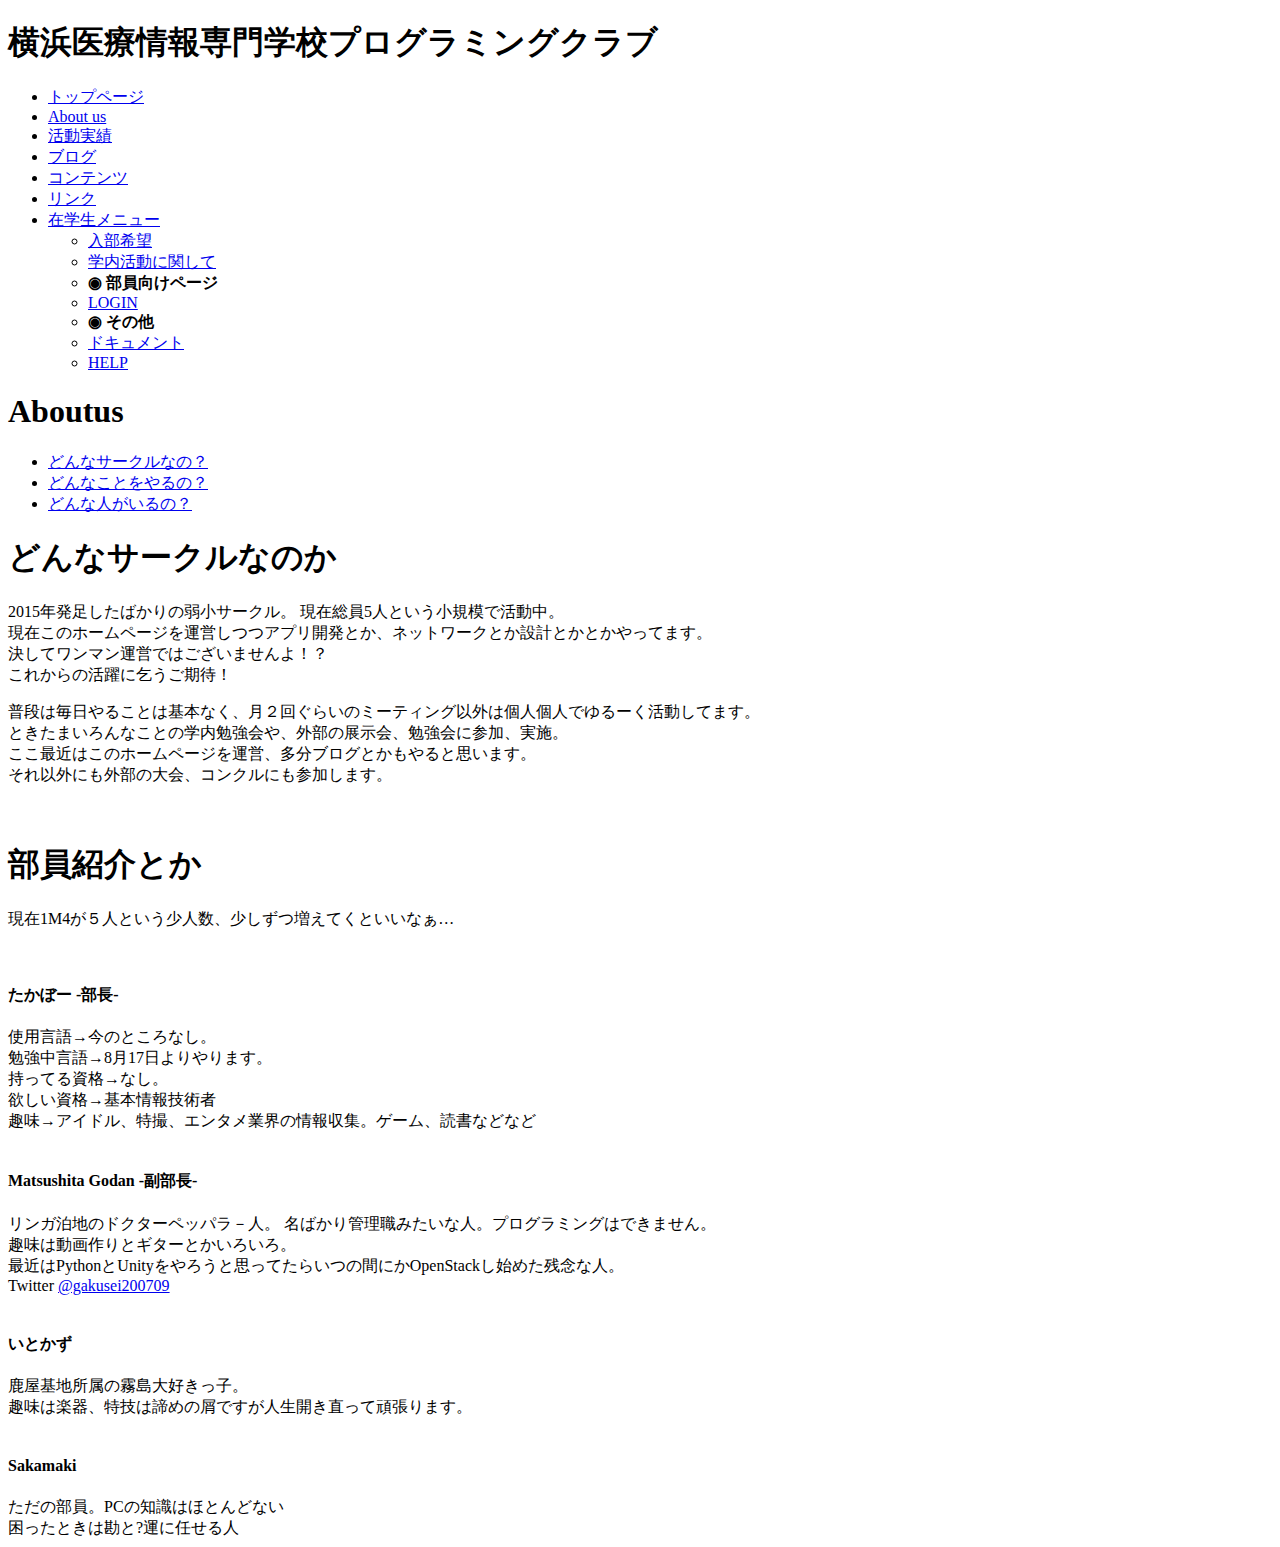
==== aboutus.html @ fc8a384b "[add]" ====
<!DOCTYPE html>
<html>
<head>
<meta charset="UTF-8">
<title>横浜医療情報専門学校プログラミングクラブホームページ</title>
<link rel="stylesheet" href="create.css"type="text/css">
<style type="text/css">
@import url("top_pagecreate.css");
</style>
</head>
<body>
<div id ="container">

<header>
<h1>横浜医療情報専門学校プログラミングクラブ</h1>
</header>
<nav>
<div class="menu">
<ul>
<li><a href="index.html">トップページ</a></li>
<li><a href="aboutus.html">About us</a></li>
<li><a href="Activity.html">活動実績</a></li>
<li class="disabled"><a href="blog.html">ブログ</a></li>
<li class="disabled"><a href="content.html">コンテンツ</a></li>
<li><a href="Link.html">リンク</a></li>
<li><a href= "#"> 在学生メニュー</a>
<ul>
<li><a href= "nyubu.html">入部希望</a></li>
<li><a href= "SchoolActivity.html"> 学内活動に関して</a></li>
<li><b>◉ 部員向けページ</b></li>
<li><a href= "Login.html"> LOGIN</a></li>
<li><b>◉ その他</b></li>
<li><a href="document.html">ドキュメント</a></li>
<li><a href="Help.html">HELP</a></li>
</ul>
</li>
</ul>
</div>
    </nav>
</div>
<div class="container">



  <div class="col-md-12">
<h1>Aboutus</h1>

<ul class="nav nav-tabs" style="margin-bottom: 15px;">
  <li class="active"><a href="#home" data-toggle="tab">どんなサークルなの？</a></li>
  <li class=""><a href="#home2" data-toggle="tab">どんなことをやるの？</a></li>
  <li class=""><a href="#profile" data-toggle="tab">どんな人がいるの？</a></li>
</ul>
<div id="myTabContent" class="tab-content">

  <!--ページ１　どんなサークルのなの？-->
  <div class="tab-pane fade active in" id="home">
    <p><h1>どんなサークルなのか</h1>
      2015年発足したばかりの弱小サークル。
      現在総員5人という小規模で活動中。<br>
      現在このホームページを運営しつつアプリ開発とか、ネットワークとか設計とかとかやってます。<br>
      決してワンマン運営ではございませんよ！？<br>
      これからの活躍に乞うご期待！<br>

    </p>
  </div>

<!--ページ２　どんなことをやってるの？-->
  <div class="tab-pane fade" id="home2">
    <p>
      普段は毎日やることは基本なく、月２回ぐらいのミーティング以外は個人個人でゆるーく活動してます。<br>
      ときたまいろんなことの学内勉強会や、外部の展示会、勉強会に参加、実施。<br>
      ここ最近はこのホームページを運営、多分ブログとかもやると思います。<br>
      それ以外にも外部の大会、コンクルにも参加します。<br>
<br><br>
    </p>
 </div>
<!--ページ３ どんな人がいるの？-->
  <div class="tab-pane fade" id="profile">
<h1>部員紹介とか<br></h1>
<p>現在1M4が５人という少人数、少しずつ増えてくといいなぁ…</p>
    <div class="media">


<a class="pull-left" href="#">
<img class="media-object" src="./image/notimg.png" alt="">
</a>
<div class="media-body">
<h4 class="media-heading">たかぼー -部長-</h4>
使用言語→今のところなし。<br>
勉強中言語→8月17日よりやります。<br>
持ってる資格→なし。<br>
欲しい資格→基本情報技術者<br>
趣味→アイドル、特撮、エンタメ業界の情報収集。ゲーム、読書などなど<br>
</div></div>


<div class="media">
<a class="pull-left" href="#">
<img class="media-object" src="./image/godan.png" alt="">
</a>
<div class="media-body">
<h4 class="media-heading">Matsushita Godan -副部長-</h4>
リンガ泊地のドクターペッパラ－人。
名ばかり管理職みたいな人。<wbr>プログラミングはできません。<br>趣味は動画作りとギターとかいろいろ。<br>最近はPythonとUnityをやろうと思ってたらいつの間にかOpenStackし始めた残念な人。<br>
Twitter <a href="https://twitter.com/gakusei200709" >@gakusei200709</a>
</div>
</div>


<div class="media">
<a class="pull-left" href="#">
<img class="media-object" src="./image/ikz.jpg" alt="">
</a>
<div class="media-body">
<h4 class="media-heading">いとかず</h4>
鹿屋基地所属の霧島大好きっ子。<br>
趣味は楽器、特技は諦めの屑ですが人生開き直って頑張ります。<br>
</div>
</div>


<div class="media">
<a class="pull-left" href="#">
<img class="media-object" src="./image/skm.png" alt="">
</a>
<div class="media-body">
<h4 class="media-heading">Sakamaki </h4>
ただの部員。PCの知識はほとんどない<br>
困ったときは勘と?運に任せる人<br>
</div>
</div>

</div>


</div>
</div>
</div>


</body>
</html>
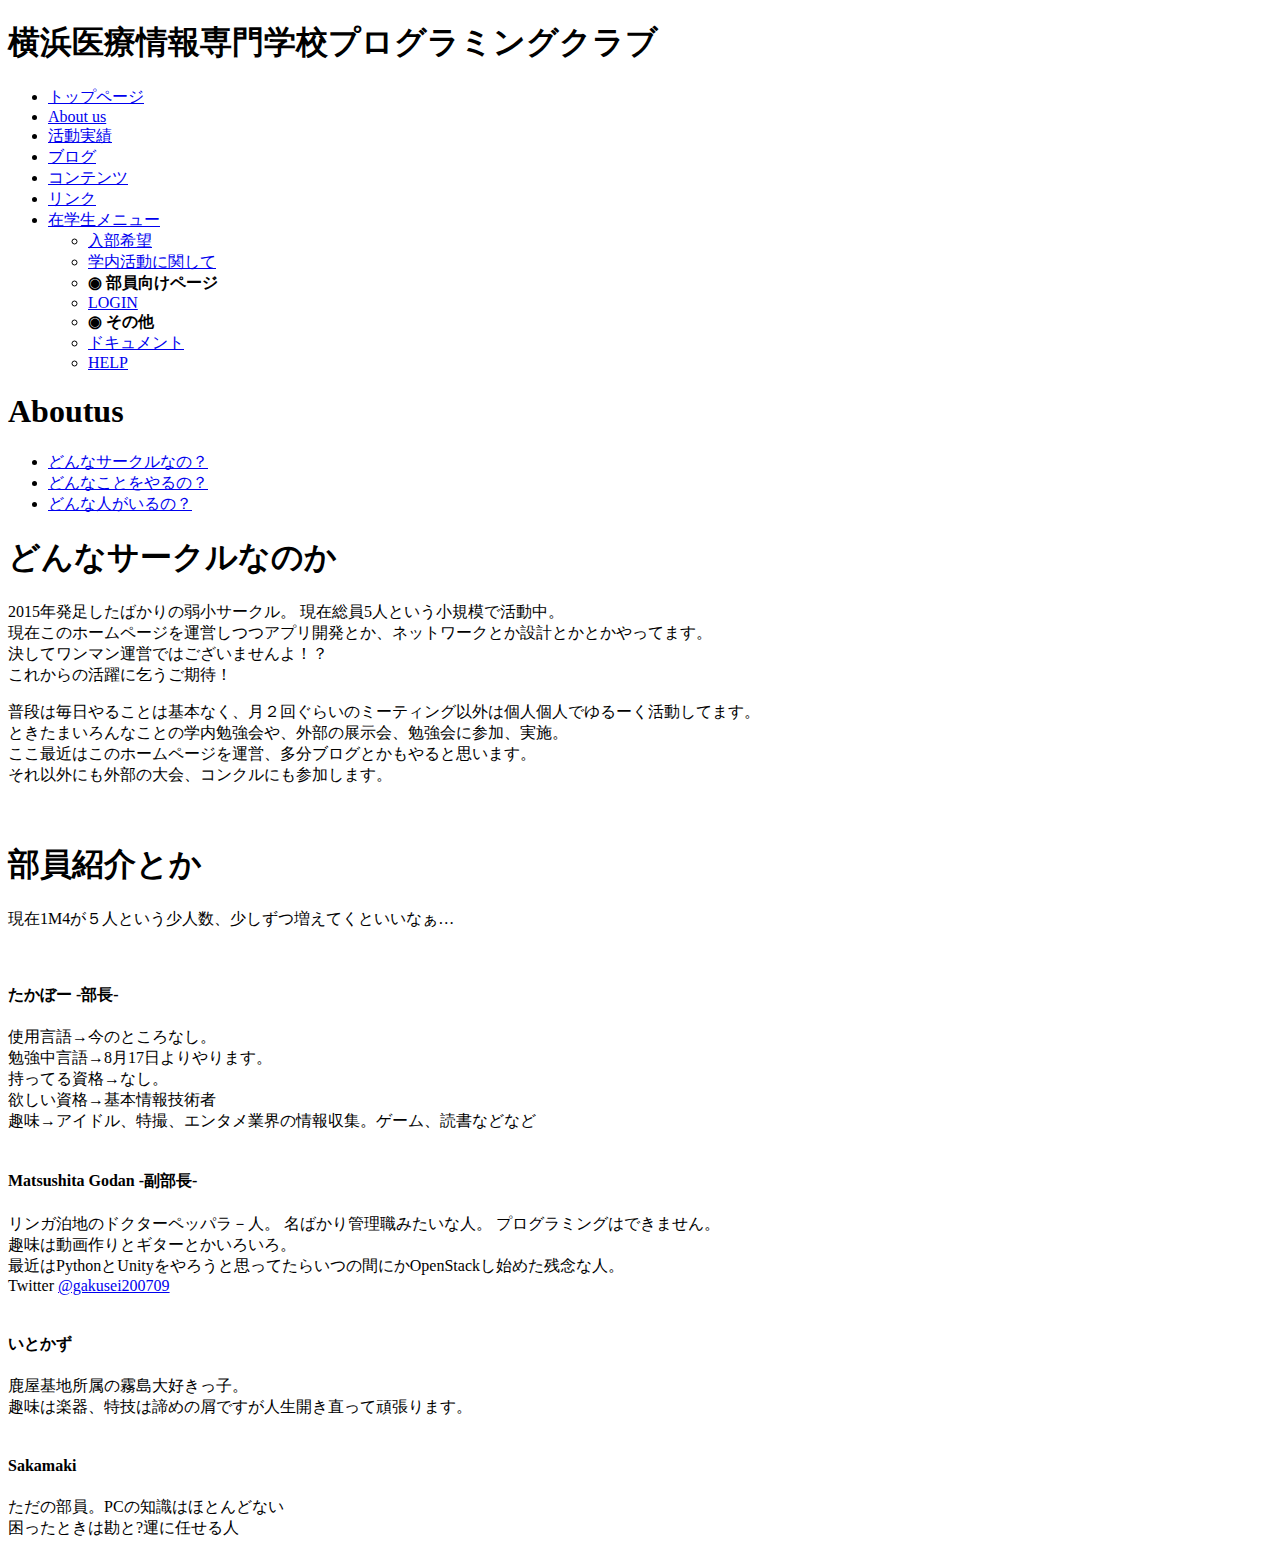
==== commit 9258e46d: "[modeify]CSS・HTMLをフォーマッターにかけました" ====
--- a/aboutus.html
+++ b/aboutus.html
@@ -1,140 +1,150 @@
 <!DOCTYPE html>
 <html>
 <head>
-<meta charset="UTF-8">
-<title>横浜医療情報専門学校プログラミングクラブホームページ</title>
-<link rel="stylesheet" href="create.css"type="text/css">
-<style type="text/css">
-@import url("top_pagecreate.css");
-</style>
+	<meta charset="UTF-8">
+	<title>横浜医療情報専門学校プログラミングクラブホームページ</title>
+	<link rel="stylesheet" href="create.css" type="text/css">
+	<style type="text/css">
+		@import url("top_pagecreate.css");
+	</style>
 </head>
 <body>
-<div id ="container">
+<div id="container">
 
-<header>
-<h1>横浜医療情報専門学校プログラミングクラブ</h1>
-</header>
-<nav>
-<div class="menu">
-<ul>
-<li><a href="index.html">トップページ</a></li>
-<li><a href="aboutus.html">About us</a></li>
-<li><a href="Activity.html">活動実績</a></li>
-<li class="disabled"><a href="blog.html">ブログ</a></li>
-<li class="disabled"><a href="content.html">コンテンツ</a></li>
-<li><a href="Link.html">リンク</a></li>
-<li><a href= "#"> 在学生メニュー</a>
-<ul>
-<li><a href= "nyubu.html">入部希望</a></li>
-<li><a href= "SchoolActivity.html"> 学内活動に関して</a></li>
-<li><b>◉ 部員向けページ</b></li>
-<li><a href= "Login.html"> LOGIN</a></li>
-<li><b>◉ その他</b></li>
-<li><a href="document.html">ドキュメント</a></li>
-<li><a href="Help.html">HELP</a></li>
-</ul>
-</li>
-</ul>
-</div>
-    </nav>
+	<header>
+		<h1>横浜医療情報専門学校プログラミングクラブ</h1>
+	</header>
+	<nav>
+		<div class="menu">
+			<ul>
+				<li><a href="index.html">トップページ</a></li>
+				<li><a href="aboutus.html">About us</a></li>
+				<li><a href="Activity.html">活動実績</a></li>
+				<li class="disabled"><a href="blog.html">ブログ</a></li>
+				<li class="disabled"><a href="content.html">コンテンツ</a></li>
+				<li><a href="Link.html">リンク</a></li>
+				<li><a href="#"> 在学生メニュー</a>
+					<ul>
+						<li><a href="nyubu.html">入部希望</a></li>
+						<li><a href="SchoolActivity.html"> 学内活動に関して</a></li>
+						<li><b>◉ 部員向けページ</b></li>
+						<li><a href="Login.html"> LOGIN</a></li>
+						<li><b>◉ その他</b></li>
+						<li><a href="document.html">ドキュメント</a></li>
+						<li><a href="Help.html">HELP</a></li>
+					</ul>
+				</li>
+			</ul>
+		</div>
+	</nav>
 </div>
 <div class="container">
 
 
+	<div class="col-md-12">
+		<h1>Aboutus</h1>
 
-  <div class="col-md-12">
-<h1>Aboutus</h1>
+		<ul class="nav nav-tabs" style="margin-bottom: 15px;">
+			<li class="active"><a href="#home" data-toggle="tab">どんなサークルなの？</a></li>
+			<li class=""><a href="#home2" data-toggle="tab">どんなことをやるの？</a></li>
+			<li class=""><a href="#profile" data-toggle="tab">どんな人がいるの？</a></li>
+		</ul>
+		<div id="myTabContent" class="tab-content">
 
-<ul class="nav nav-tabs" style="margin-bottom: 15px;">
-  <li class="active"><a href="#home" data-toggle="tab">どんなサークルなの？</a></li>
-  <li class=""><a href="#home2" data-toggle="tab">どんなことをやるの？</a></li>
-  <li class=""><a href="#profile" data-toggle="tab">どんな人がいるの？</a></li>
-</ul>
-<div id="myTabContent" class="tab-content">
+			<!--ページ１　どんなサークルのなの？-->
+			<div class="tab-pane fade active in" id="home">
+				<p>
 
-  <!--ページ１　どんなサークルのなの？-->
-  <div class="tab-pane fade active in" id="home">
-    <p><h1>どんなサークルなのか</h1>
-      2015年発足したばかりの弱小サークル。
-      現在総員5人という小規模で活動中。<br>
-      現在このホームページを運営しつつアプリ開発とか、ネットワークとか設計とかとかやってます。<br>
-      決してワンマン運営ではございませんよ！？<br>
-      これからの活躍に乞うご期待！<br>
+				<h1>どんなサークルなのか</h1>
+				2015年発足したばかりの弱小サークル。
+				現在総員5人という小規模で活動中。<br>
+				現在このホームページを運営しつつアプリ開発とか、ネットワークとか設計とかとかやってます。<br>
+				決してワンマン運営ではございませんよ！？<br>
+				これからの活躍に乞うご期待！<br>
 
-    </p>
-  </div>
+				</p>
+			</div>
 
-<!--ページ２　どんなことをやってるの？-->
-  <div class="tab-pane fade" id="home2">
-    <p>
-      普段は毎日やることは基本なく、月２回ぐらいのミーティング以外は個人個人でゆるーく活動してます。<br>
-      ときたまいろんなことの学内勉強会や、外部の展示会、勉強会に参加、実施。<br>
-      ここ最近はこのホームページを運営、多分ブログとかもやると思います。<br>
-      それ以外にも外部の大会、コンクルにも参加します。<br>
-<br><br>
-    </p>
- </div>
-<!--ページ３ どんな人がいるの？-->
-  <div class="tab-pane fade" id="profile">
-<h1>部員紹介とか<br></h1>
-<p>現在1M4が５人という少人数、少しずつ増えてくといいなぁ…</p>
-    <div class="media">
+			<!--ページ２　どんなことをやってるの？-->
+			<div class="tab-pane fade" id="home2">
+				<p>
+					普段は毎日やることは基本なく、月２回ぐらいのミーティング以外は個人個人でゆるーく活動してます。<br>
+					ときたまいろんなことの学内勉強会や、外部の展示会、勉強会に参加、実施。<br>
+					ここ最近はこのホームページを運営、多分ブログとかもやると思います。<br>
+					それ以外にも外部の大会、コンクルにも参加します。<br>
+					<br><br>
+				</p>
+			</div>
+			<!--ページ３ どんな人がいるの？-->
+			<div class="tab-pane fade" id="profile">
+				<h1>部員紹介とか<br></h1>
+
+				<p>現在1M4が５人という少人数、少しずつ増えてくといいなぁ…</p>
+
+				<div class="media">
 
 
-<a class="pull-left" href="#">
-<img class="media-object" src="./image/notimg.png" alt="">
-</a>
-<div class="media-body">
-<h4 class="media-heading">たかぼー -部長-</h4>
-使用言語→今のところなし。<br>
-勉強中言語→8月17日よりやります。<br>
-持ってる資格→なし。<br>
-欲しい資格→基本情報技術者<br>
-趣味→アイドル、特撮、エンタメ業界の情報収集。ゲーム、読書などなど<br>
-</div></div>
+					<a class="pull-left" href="#">
+						<img class="media-object" src="./image/notimg.png" alt="">
+					</a>
+
+					<div class="media-body">
+						<h4 class="media-heading">たかぼー -部長-</h4>
+						使用言語→今のところなし。<br>
+						勉強中言語→8月17日よりやります。<br>
+						持ってる資格→なし。<br>
+						欲しい資格→基本情報技術者<br>
+						趣味→アイドル、特撮、エンタメ業界の情報収集。ゲーム、読書などなど<br>
+					</div>
+				</div>
 
 
-<div class="media">
-<a class="pull-left" href="#">
-<img class="media-object" src="./image/godan.png" alt="">
-</a>
-<div class="media-body">
-<h4 class="media-heading">Matsushita Godan -副部長-</h4>
-リンガ泊地のドクターペッパラ－人。
-名ばかり管理職みたいな人。<wbr>プログラミングはできません。<br>趣味は動画作りとギターとかいろいろ。<br>最近はPythonとUnityをやろうと思ってたらいつの間にかOpenStackし始めた残念な人。<br>
-Twitter <a href="https://twitter.com/gakusei200709" >@gakusei200709</a>
-</div>
-</div>
+				<div class="media">
+					<a class="pull-left" href="#">
+						<img class="media-object" src="./image/godan.png" alt="">
+					</a>
+
+					<div class="media-body">
+						<h4 class="media-heading">Matsushita Godan -副部長-</h4>
+						リンガ泊地のドクターペッパラ－人。
+						名ばかり管理職みたいな人。
+						<wbr>
+						プログラミングはできません。<br>趣味は動画作りとギターとかいろいろ。<br>最近はPythonとUnityをやろうと思ってたらいつの間にかOpenStackし始めた残念な人。<br>
+						Twitter <a href="https://twitter.com/gakusei200709">@gakusei200709</a>
+					</div>
+				</div>
 
 
-<div class="media">
-<a class="pull-left" href="#">
-<img class="media-object" src="./image/ikz.jpg" alt="">
-</a>
-<div class="media-body">
-<h4 class="media-heading">いとかず</h4>
-鹿屋基地所属の霧島大好きっ子。<br>
-趣味は楽器、特技は諦めの屑ですが人生開き直って頑張ります。<br>
-</div>
-</div>
+				<div class="media">
+					<a class="pull-left" href="#">
+						<img class="media-object" src="./image/ikz.jpg" alt="">
+					</a>
+
+					<div class="media-body">
+						<h4 class="media-heading">いとかず</h4>
+						鹿屋基地所属の霧島大好きっ子。<br>
+						趣味は楽器、特技は諦めの屑ですが人生開き直って頑張ります。<br>
+					</div>
+				</div>
 
 
-<div class="media">
-<a class="pull-left" href="#">
-<img class="media-object" src="./image/skm.png" alt="">
-</a>
-<div class="media-body">
-<h4 class="media-heading">Sakamaki </h4>
-ただの部員。PCの知識はほとんどない<br>
-困ったときは勘と?運に任せる人<br>
-</div>
-</div>
+				<div class="media">
+					<a class="pull-left" href="#">
+						<img class="media-object" src="./image/skm.png" alt="">
+					</a>
 
-</div>
+					<div class="media-body">
+						<h4 class="media-heading">Sakamaki </h4>
+						ただの部員。PCの知識はほとんどない<br>
+						困ったときは勘と?運に任せる人<br>
+					</div>
+				</div>
+
+			</div>
 
 
-</div>
-</div>
+		</div>
+	</div>
 </div>
 
 
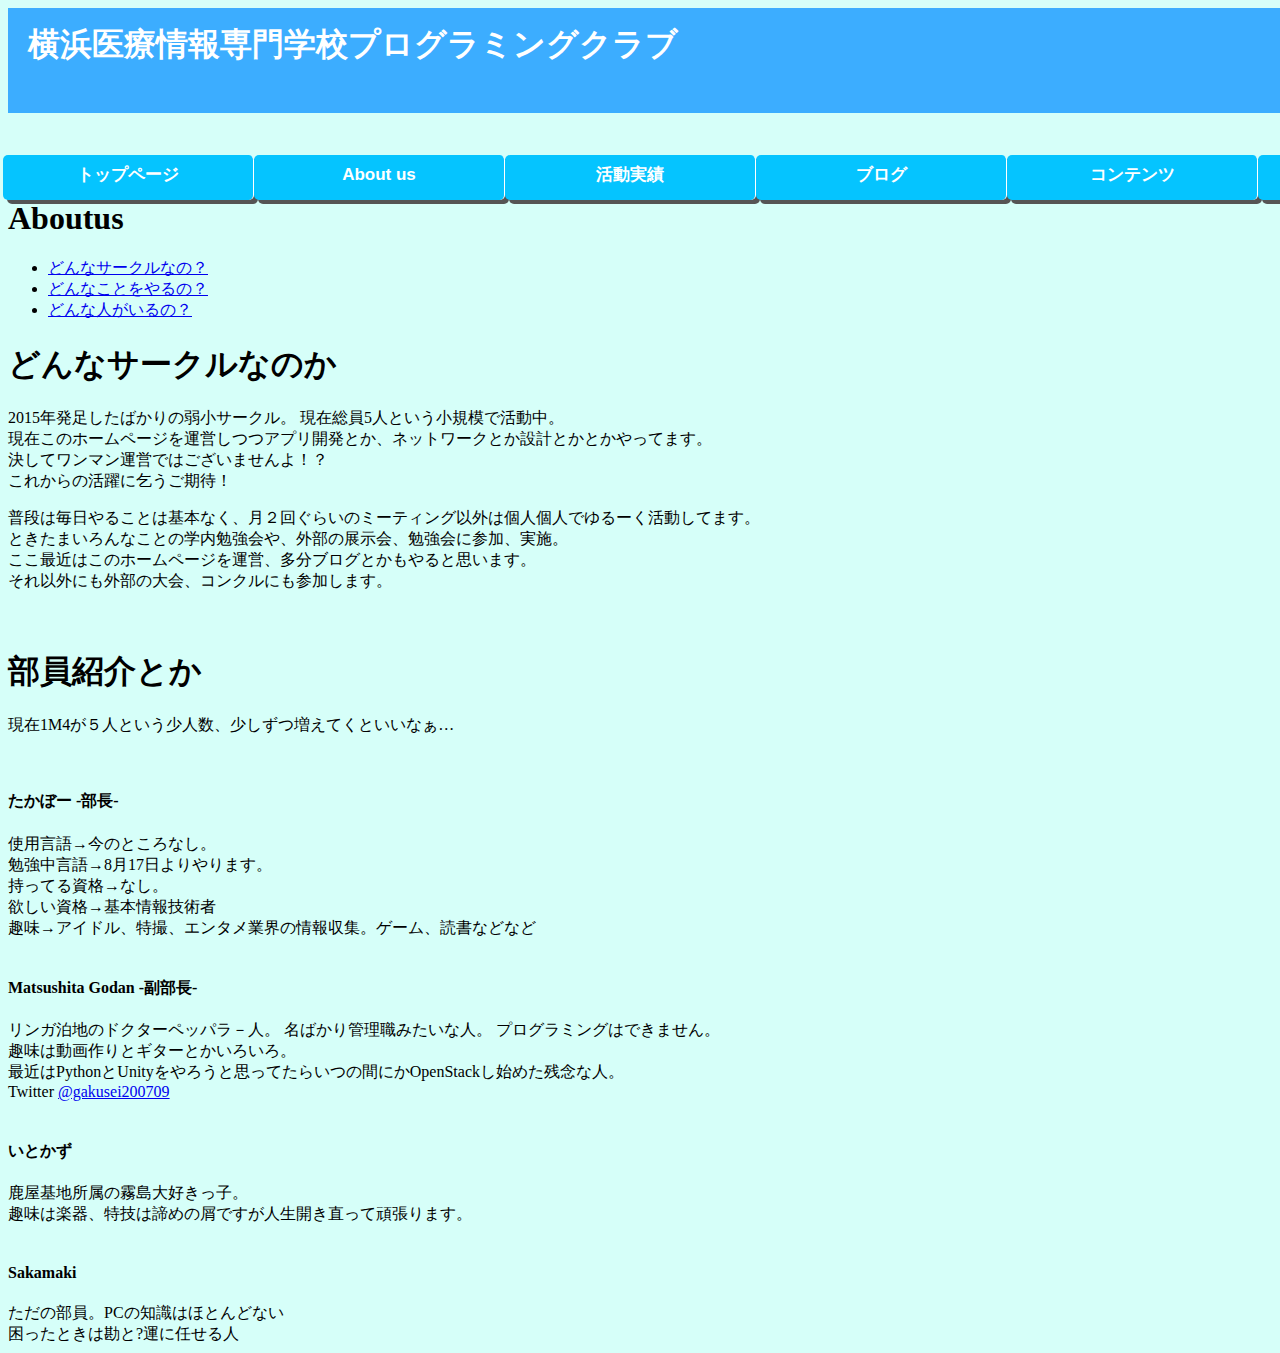
==== commit 32cc9e26: "[fix]CSSリンクの修正" ====
--- a/aboutus.html
+++ b/aboutus.html
@@ -4,9 +4,7 @@
 	<meta charset="UTF-8">
 	<title>横浜医療情報専門学校プログラミングクラブホームページ</title>
 	<link rel="stylesheet" href="create.css" type="text/css">
-	<style type="text/css">
-		@import url("top_pagecreate.css");
-	</style>
+	<link rel="stylesheet" href="./css/top_pagecreate.css" type="text/css">
 </head>
 <body>
 <div id="container">
--- a/css/top_pagecreate.css
+++ b/css/top_pagecreate.css
@@ -0,0 +1,275 @@
+@CHARSET "UTF-8";
+body {
+    background-color: #d6fff9;
+}
+
+div#container {
+    width: 1807px;
+}
+
+header {
+    padding: 20px 0px 15px 0px;
+    background-color: #3cadff;
+    background-image: url(./images/);
+    background-repeat: no-repeat;
+    height: 70px;
+    line-height: 1;
+}
+
+header h1 {
+    font-size: 2em;
+    font-family: sans-serif;
+    margin: 0;
+    padding-left: 20px;
+    height: auto;
+    color: white;
+    background-color: transparent;
+    background-image: none;
+}
+
+menu ul {
+    margin: 0;
+    padding: 0;
+}
+
+.menu ul li {
+    list-style: none;
+    margin: 26px 0px 0px 0px;
+    padding: 0;
+    font-size: 17px;
+    font-family: sans-serif;
+    float: left;
+    position: relative;
+    left: -45px;
+    width: 250px; /*親メニューの幅*/
+    height: 45px; /*親メニューの高さ*/
+    line-height: 40px;
+    background: #05c4ff; /*親メニューの背景色*/
+    color: #ffffff; /*親メニューの文字色*/
+    border-right: 1px solid white;
+    border-radius: 5px;
+    text-align: center;
+    font-weight: bold;
+    box-shadow: 4px 4px #555;
+}
+
+.menu ul li a {
+    color: #ffffff;
+    font-size: 17px;
+    display: block;
+    text-decoration: none;
+}
+
+.menu ul li a:hover {
+    background: #1e90ff; /*ホバー時の親メニューの背景色*/
+    color: #ffffff; /*ホバー時の親メニューの文字色*/
+    border-radius: 5px;
+}
+
+.menu ul li ul {
+    position: absolute;
+    top: 45px; /*親メニューの高さと同じにする*/
+    left: 30px;
+    bottom: -45px;
+    width: 170px;
+    z-index: 10;
+}
+
+.menu ul li ul li {
+    visibility: hidden;
+    overflow: hidden;
+    width: 170px; /*サブメニューの幅*/
+    height: 0;
+    background: #4169e1; /*サブメニューの背景色*/
+}
+
+.menu ul li ul li a:hover {
+    background: #1e90ff; /*ホバー時のサブメニューの背景色*/
+    border-radius: 5px;
+}
+
+.menu ul li ul li b, .menu ul li ul li b:hover {
+    color: #c0c0c0;
+    backgroubnd: #c0c0c0;
+
+}
+
+.menu ul li:hover ul li, .menu ul li a:hover ul li {
+    visibility: visible;
+    overflow: visible;
+    height: 40px; /*サブメニューの高さ*/
+    z-index: 10;
+}
+
+.menu * {
+    -webkit-transition: 0.5s;
+    -moz-transition: 0.5s;
+    -ms-transition: 0.5s;
+    -o-transition: 0.5s;
+    transition: 0.5s;
+}
+
+div#content {
+    max-width: 100%;
+    padding-left: 20px;
+    margin-top: 50px;
+    margin-bottom: 50px;
+    margin-right: 50px;
+    height: 430px;
+    font-size: 24px;
+    background-color: #00ffff;
+    background-image: url(./images/c.jpg);
+    background-repeat: repeat;
+}
+
+.sample {
+    width: 200px;
+    font-size: 24px;
+    font-weight: bold;
+    text-decoration: none;
+    display: block;
+    text-align: center;
+    margin-left: 20px;
+    padding: 10px;
+    color: #fff;
+    background-color: #3cadff;
+    border-radius: 5px;
+    box-shadow: 2px 2px #1a6ea0;
+    text-shadow: -1px -1px #555;
+}
+
+.box {
+    float: left;
+    margin-left: 30px;
+    margin-right: 30px;
+    margin-bottom: 30px;
+}
+
+.box2 {
+    float: left;
+    margin-left: 30px;
+    margin-right: 30px;
+    margin-bottom: 30px;
+    border-width: 10px;
+    border-color: deepskyblue;
+    border-style: ridge;
+    background-color: lightcyan;
+    padding: 0.5em;
+}
+
+.topics {
+    overflow: hidden;
+    height: 400px;
+
+}
+
+/* clearfix */
+.topics:before,
+.topics:after {
+    content: "";
+    display: table;
+}
+
+.topics:after {
+    clear: both;
+}
+
+/* For IE 6/7 (trigger hasLayout) */
+.topics {
+    zoom: 1;
+}
+
+/* --- 新着情報エリア --- */
+div.update {
+    width: 750px; /* 新着情報エリアの幅 */
+    font-size: 80%;
+    padding-left: 25px;
+    padding-top: 7px;
+}
+
+/* --- 見出し --- */
+div.update h3 {
+    font-size: 35px;
+    margin: 0 0 20px; /* 見出しのマージン（上、左右、下） */
+    font-size: 100%;
+}
+
+/* --- 新着リスト --- */
+div.update dl {
+    width: 100%; /* 新着リストの幅 */
+    margin: 0;
+    border-top: 1px #c0c0c0 dotted; /* 新着リストの上境界線 */
+}
+
+/* --- 日付エリア --- */
+div.update dt {
+    width: 6.7em; /* 日付エリアの幅 */
+    float: left;
+    padding: 12px 0 6px 3px; /* 日付エリアのパディング（上右下左） */
+    line-height: 125%;
+
+}
+
+/* --- 本文エリア --- */
+div.update dd {
+    margin: 0;
+    padding: 7px 3px 4px 6.0em; /* 本文エリアのパディング（上右下左） */
+    border-bottom: 1px #808080 dotted; /* 本文エリア下境界線 */
+    font-size: 16px;
+    line-height: 2;
+}
+
+/* --- clearfix --- */
+.clearFix:after {
+    content: ".";
+    display: block;
+    height: 0;
+    clear: both;
+    visibility: hidden;
+}
+
+.clearFix {
+    min-height: 1px;
+}
+
+.topic {
+    width: 800px;
+}
+
+.topic a {
+    width: 250px;
+    height: 75px;
+    margin: 10px 10px 15px 80px;
+    padding: 9px;
+    border: 10px;
+    text-align: match-parent;
+    border-width: 10px;
+    border-color: deepskyblue;
+    border-style: ridge;
+    padding: 0.5em;
+
+}
+
+.topic h2 {
+    font-size: 35px;
+    margin-bottom: 20px;
+}
+
+.sample2 {
+    float: left;
+    margin: 25px 25px 25px 25px;
+    width: 300px;
+    font-size: 35px;
+    font-weight: bold;
+    text-decoration: none;
+    line-height: 2;
+    display: block;
+    text-align: center;
+    padding: 8px 0 10px;
+    color: #fff;
+    background-color: #3cadff;
+}
+
+footer {
+    text-align: center;
+}